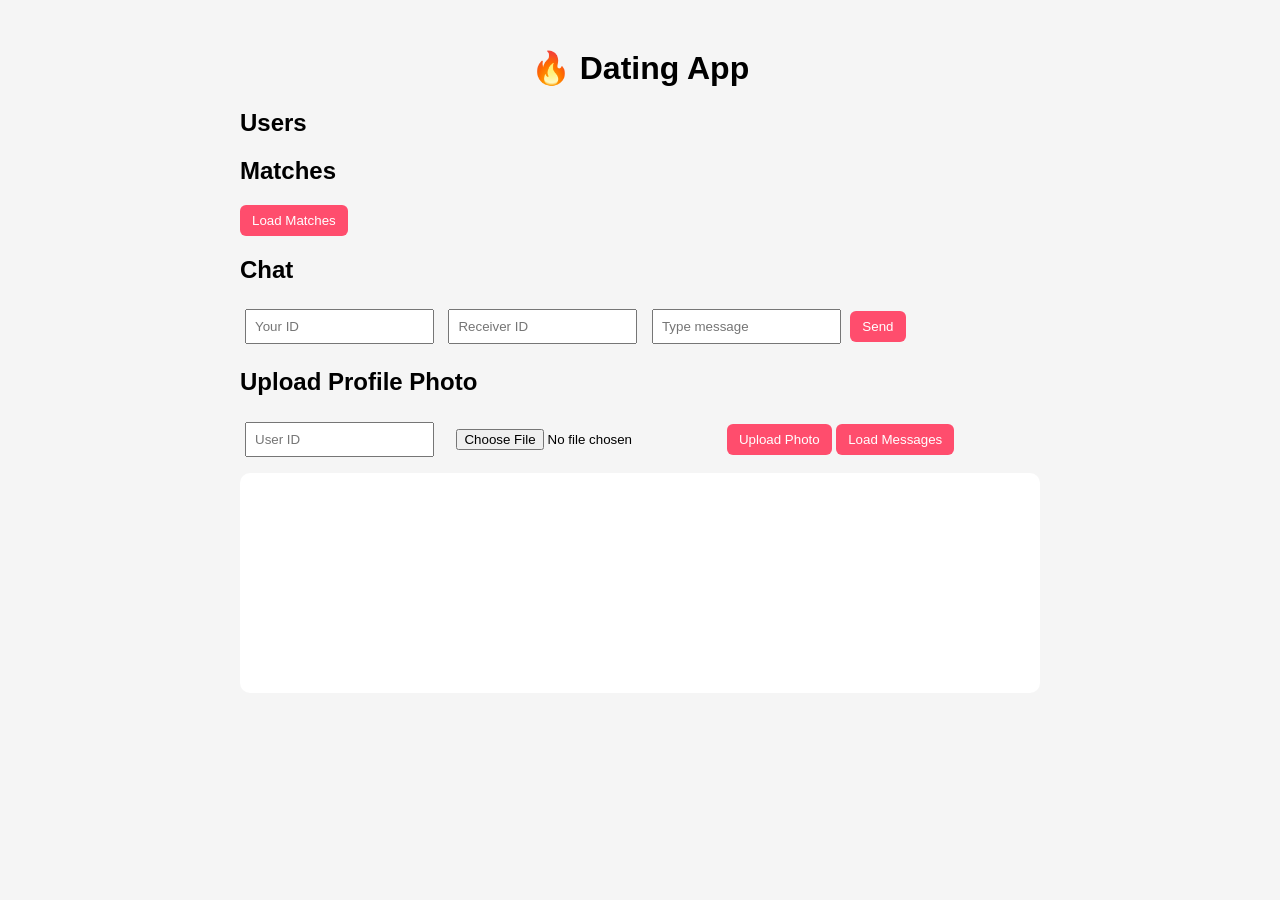
==== profiles/index.html @ 1f2308ee "first deploy" ====
<!DOCTYPE html>
<html>
<head>
    <title>Dating App</title>

    <style>
        body {
            font-family: Arial;
            background: #f5f5f5;
            padding: 20px;
        }

        h1 {
            text-align: center;
        }

        .container {
            max-width: 800px;
            margin: auto;
        }

        .card {
            background: white;
            padding: 15px;
            margin: 10px 0;
            border-radius: 10px;
            box-shadow: 0 2px 5px rgba(0,0,0,0.1);
            display: flex;
            align-items: center;
            justify-content: space-between;
        }

        .user-info {
            display: flex;
            align-items: center;
        }

        img {
            width: 50px;
            height: 50px;
            border-radius: 50%;
            margin-right: 10px;
            object-fit: cover;
        }

        button {
            padding: 8px 12px;
            border: none;
            border-radius: 6px;
            background: #ff4d6d;
            color: white;
            cursor: pointer;
        }

        button:hover {
            background: #e63950;
        }

        .chat-box {
            background: white;
            padding: 10px;
            border-radius: 10px;
            height: 200px;
            overflow-y: scroll;
            margin-top: 10px;
        }

        input {
            padding: 8px;
            margin: 5px;
        }
    </style>
</head>

<body>

<div class="container">

<h1>🔥 Dating App</h1>

<h2>Users</h2>
<div id="users"></div>

<h2>Matches</h2>
<button onclick="loadMatches()">Load Matches</button>
<div id="matches"></div>

<h2>Chat</h2>
<input type="number" id="sender" placeholder="Your ID">
<input type="number" id="receiver" placeholder="Receiver ID">
<input type="text" id="message" placeholder="Type message">
<button onclick="sendMessage()">Send</button>

<h2>Upload Profile Photo</h2>

<input type="number" id="uploadUserId" placeholder="User ID">
<input type="file" id="photoFile">
<button onclick="uploadPhoto()">Upload Photo</button>

<button onclick="loadMessages()">Load Messages</button>

<div class="chat-box" id="messages"></div>

</div>

<script>
const API = "http://127.0.0.1:8000/api";

// ---------------- USERS ----------------
async function loadUsers() {
    let res = await fetch(API + "/dashboard/");
    let users = await res.json();

    let html = "";

    users.forEach(user => {
        let image = user.photo 
            ? "http://127.0.0.1:8000" + user.photo 
            : "https://via.placeholder.com/50";

        html += `
        <div class="card">
            <div class="user-info">
                <img src="${image}" />
                <div>
                    <b>${user.username}</b><br>
                    ID: ${user.id}
                </div>
            </div>
            <button onclick="likeUser(${user.id})">❤️ Like</button>
        </div>
        `;
    });

    document.getElementById("users").innerHTML = html;
}

// ---------------- LIKE ----------------
async function likeUser(receiver_id) {
    let sender_id = prompt("Enter your user ID");

    let res = await fetch(API + "/like/", {
        method: "POST",
        headers: {"Content-Type": "application/json"},
        body: JSON.stringify({sender_id, receiver_id})
    });

    let data = await res.json();
    alert(data.message);
}

// ---------------- MATCHES ----------------
async function loadMatches() {
    let user_id = prompt("Enter your ID");

    let res = await fetch(API + "/matches/" + user_id + "/");
    let matches = await res.json();

    let html = "";

    matches.forEach(m => {
        html += `<div class="card">❤️ Match: ${m.user1} & ${m.user2}</div>`;
    });

    document.getElementById("matches").innerHTML = html;
}

// ---------------- SEND MESSAGE ----------------
async function sendMessage() {
    let sender = document.getElementById("sender").value;
    let receiver = document.getElementById("receiver").value;
    let message = document.getElementById("message").value;

    let res = await fetch(API + "/chat/send/", {
        method: "POST",
        headers: {"Content-Type": "application/json"},
        body: JSON.stringify({
            sender_id: sender,
            receiver_id: receiver,
            message: message
        })
    });

    await res.json();
    alert("Message sent!");
}

// ---------------- LOAD MESSAGES ----------------
async function loadMessages() {
    let sender = document.getElementById("sender").value;
    let receiver = document.getElementById("receiver").value;

    let res = await fetch(API + `/chat/messages/${sender}/${receiver}/`);
    let messages = await res.json();

    let html = "";

    messages.forEach(msg => {
        html += `
        <p><b>${msg.sender}</b>: ${msg.message}</p>
        `;
    });

    document.getElementById("messages").innerHTML = html;
}

async function uploadPhoto() {
    let userId = document.getElementById("uploadUserId").value;
    let fileInput = document.getElementById("photoFile");

    let formData = new FormData();
    formData.append("user_id", userId);
    formData.append("photo", fileInput.files[0]);

    let res = await fetch("http://127.0.0.1:8000/api/profile/upload/", {
        method: "POST",
        body: formData
    });

    let data = await res.json();
    alert(JSON.stringify(data));
}
// AUTO LOAD USERS
loadUsers();
</script>

</body>
</html>
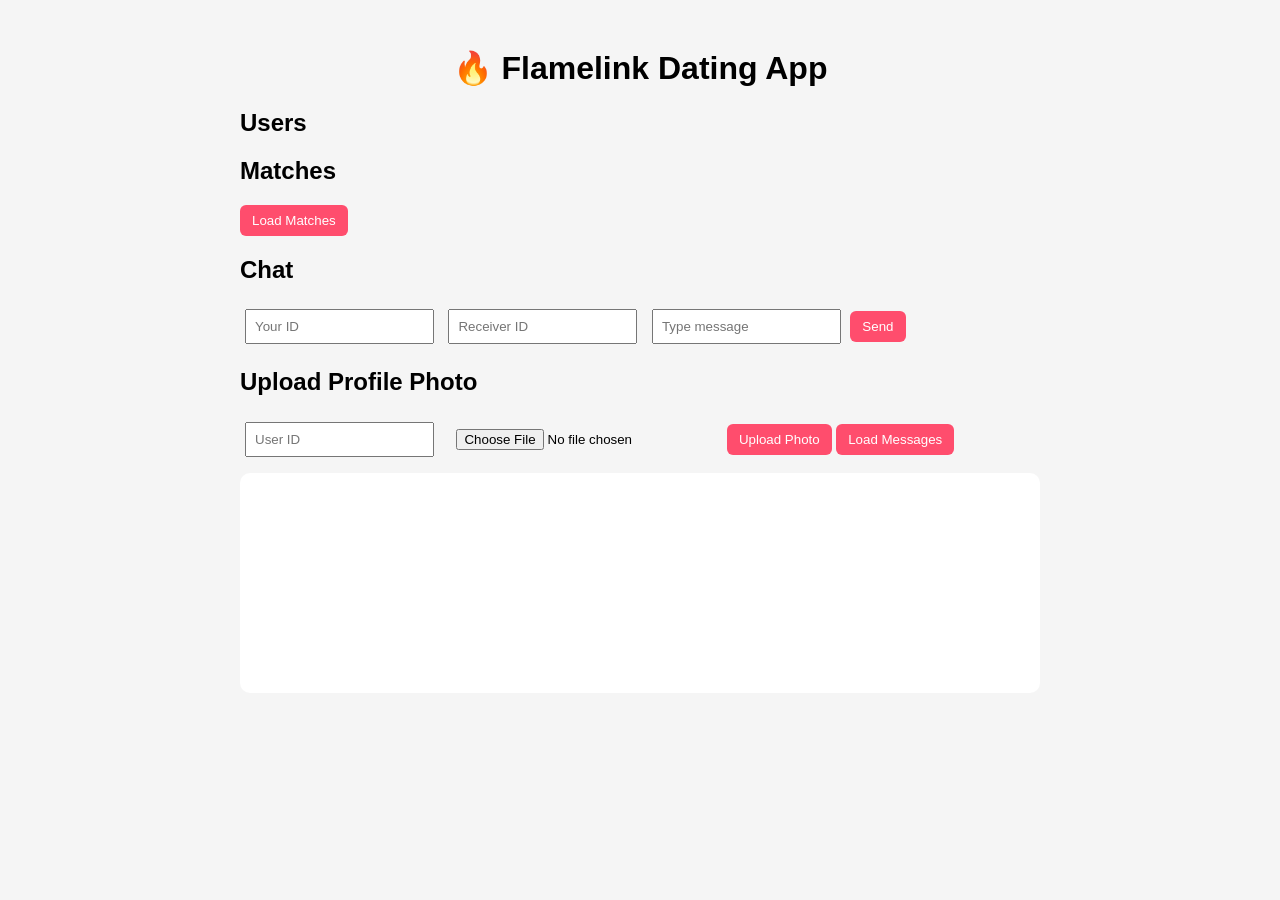
==== commit 5b18ba4f: "fix cors" ====
--- a/profiles/index.html
+++ b/profiles/index.html
@@ -1,7 +1,7 @@
 <!DOCTYPE html>
 <html>
 <head>
-    <title>Dating App</title>
+    <title>Flamelink Dating App</title>
 
     <style>
         body {
@@ -76,7 +76,7 @@
 
 <div class="container">
 
-<h1>🔥 Dating App</h1>
+<h1>🔥 Flamelink Dating App</h1>
 
 <h2>Users</h2>
 <div id="users"></div>
@@ -92,7 +92,6 @@
 <button onclick="sendMessage()">Send</button>
 
 <h2>Upload Profile Photo</h2>
-
 <input type="number" id="uploadUserId" placeholder="User ID">
 <input type="file" id="photoFile">
 <button onclick="uploadPhoto()">Upload Photo</button>
@@ -104,40 +103,49 @@
 </div>
 
 <script>
-const API = "http://127.0.0.1:8000/api";
+const BASE = "https://flamelink-dating-app.onrender.com";
+const API = BASE + "/api";
 
 // ---------------- USERS ----------------
 async function loadUsers() {
-    let res = await fetch(API + "/dashboard/");
-    let users = await res.json();
-
-    let html = "";
-
-    users.forEach(user => {
-        let image = user.photo 
-            ? "http://127.0.0.1:8000" + user.photo 
-            : "https://via.placeholder.com/50";
-
-        html += `
-        <div class="card">
-            <div class="user-info">
-                <img src="${image}" />
-                <div>
-                    <b>${user.username}</b><br>
-                    ID: ${user.id}
+    try {
+        let res = await fetch(API + "/dashboard/");
+        let users = await res.json();
+
+        let html = "";
+
+        users.forEach(user => {
+            let image = user.photo 
+                ? BASE + user.photo 
+                : "https://via.placeholder.com/50";
+
+            html += `
+            <div class="card">
+                <div class="user-info">
+                    <img src="${image}" />
+                    <div>
+                        <b>${user.username}</b><br>
+                        ID: ${user.id}
+                    </div>
                 </div>
+                <button onclick="likeUser(${user.id})">❤️ Like</button>
             </div>
-            <button onclick="likeUser(${user.id})">❤️ Like</button>
-        </div>
-        `;
-    });
-
-    document.getElementById("users").innerHTML = html;
+            `;
+        });
+
+        document.getElementById("users").innerHTML = html;
+
+    } catch (error) {
+        alert("Error loading users");
+        console.error(error);
+    }
 }
 
 // ---------------- LIKE ----------------
 async function likeUser(receiver_id) {
     let sender_id = prompt("Enter your user ID");
+
+    if (!sender_id) return alert("Enter your ID");
 
     let res = await fetch(API + "/like/", {
         method: "POST",
@@ -152,6 +160,8 @@
 // ---------------- MATCHES ----------------
 async function loadMatches() {
     let user_id = prompt("Enter your ID");
+
+    if (!user_id) return;
 
     let res = await fetch(API + "/matches/" + user_id + "/");
     let matches = await res.json();
@@ -170,6 +180,10 @@
     let sender = document.getElementById("sender").value;
     let receiver = document.getElementById("receiver").value;
     let message = document.getElementById("message").value;
+
+    if (!sender || !receiver || !message) {
+        return alert("Fill all fields");
+    }
 
     let res = await fetch(API + "/chat/send/", {
         method: "POST",
@@ -181,8 +195,8 @@
         })
     });
 
-    await res.json();
-    alert("Message sent!");
+    let data = await res.json();
+    alert(data.message || "Message sent!");
 }
 
 // ---------------- LOAD MESSAGES ----------------
@@ -190,36 +204,42 @@
     let sender = document.getElementById("sender").value;
     let receiver = document.getElementById("receiver").value;
 
+    if (!sender || !receiver) return alert("Enter both IDs");
+
     let res = await fetch(API + `/chat/messages/${sender}/${receiver}/`);
     let messages = await res.json();
 
     let html = "";
 
     messages.forEach(msg => {
-        html += `
-        <p><b>${msg.sender}</b>: ${msg.message}</p>
-        `;
+        html += `<p><b>${msg.sender}</b>: ${msg.message}</p>`;
     });
 
     document.getElementById("messages").innerHTML = html;
 }
 
+// ---------------- UPLOAD PHOTO ----------------
 async function uploadPhoto() {
     let userId = document.getElementById("uploadUserId").value;
     let fileInput = document.getElementById("photoFile");
 
+    if (!userId || !fileInput.files[0]) {
+        return alert("Provide user ID and image");
+    }
+
     let formData = new FormData();
     formData.append("user_id", userId);
     formData.append("photo", fileInput.files[0]);
 
-    let res = await fetch("http://127.0.0.1:8000/api/profile/upload/", {
+    let res = await fetch(API + "/profile/upload/", {
         method: "POST",
         body: formData
     });
 
     let data = await res.json();
-    alert(JSON.stringify(data));
-}
+    alert(data.message || "Uploaded!");
+}
+
 // AUTO LOAD USERS
 loadUsers();
 </script>
